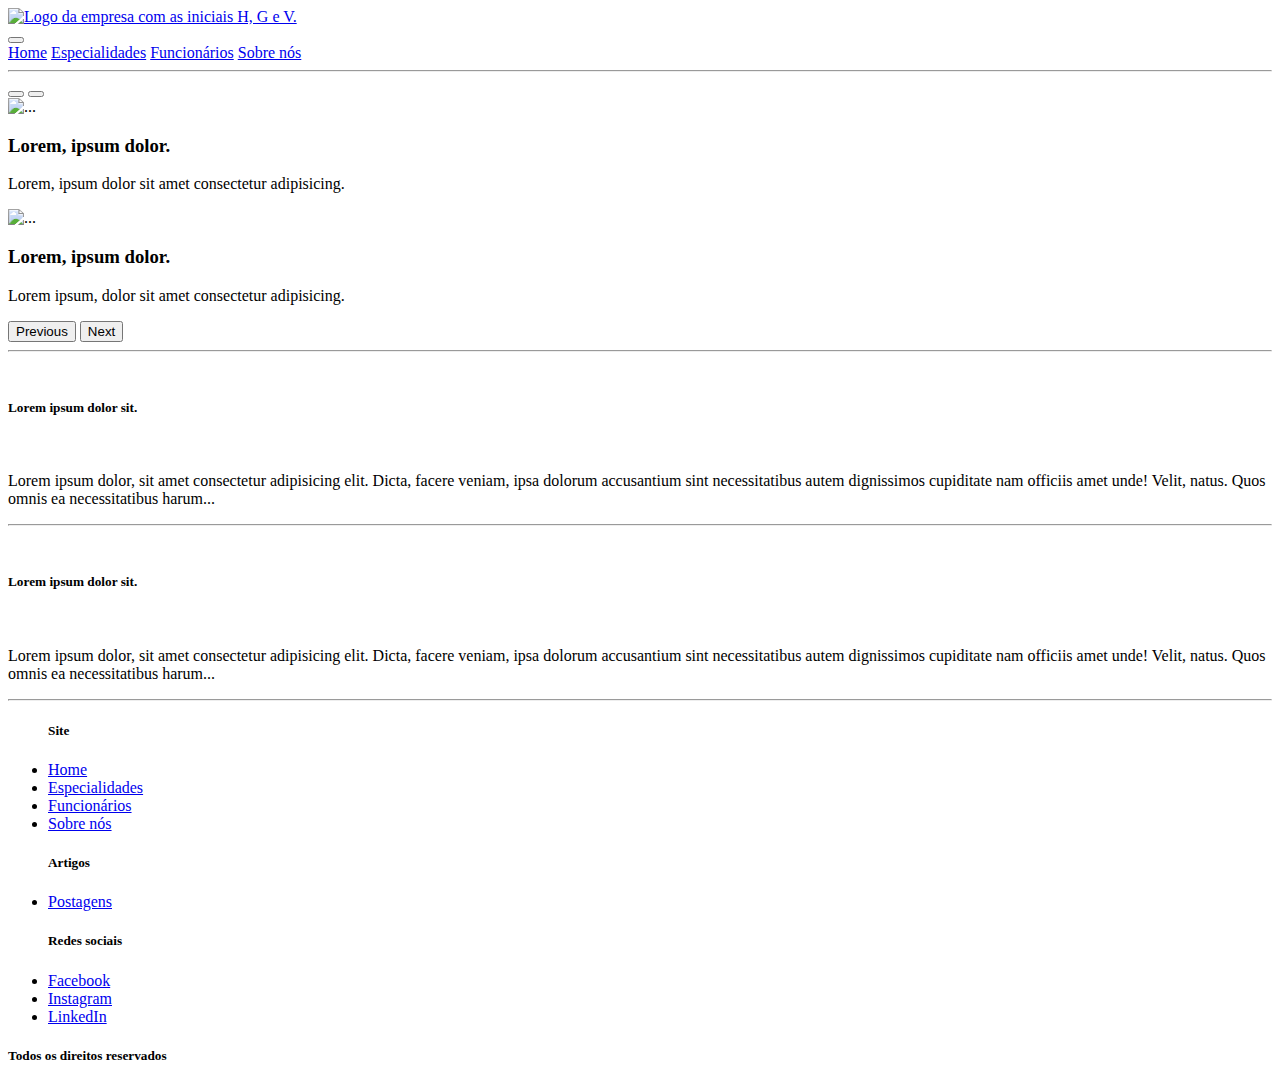
==== index.html @ b2b552ee "Create index.html" ====
<!DOCTYPE html>
<html lang="pt-br">
<head>
    <meta charset="UTF-8">
    <meta http-equiv="X-UA-Compatible" content="IE=edge">
    <meta name="viewport" content="width=device-width, initial-scale=1.0">
    <link href="https://cdn.jsdelivr.net/npm/bootstrap@5.3.1/dist/css/bootstrap.min.css" rel="stylesheet" integrity="sha384-4bw+/aepP/YC94hEpVNVgiZdgIC5+VKNBQNGCHeKRQN+PtmoHDEXuppvnDJzQIu9" crossorigin="anonymous">
	<link rel="preconnect" href="https://fonts.googleapis.com">
	<link rel="preconnect" href="https://fonts.gstatic.com" crossorigin>
	<link href="https://fonts.googleapis.com/css2?family=Roboto:wght@100&display=swap" rel="stylesheet">
    <link rel="stylesheet" href="estilo/style.css">
    <title>HGV - Home</title>
</head>
<body>
	<!-- Header -->
    <header>
        <nav id="header" class="navbar navbar-expand-lg">
            <div class="container-fluid">
				<div class="logo">
              		<a class="navbar-brand" href="index.html">
                		<img class="logo" src="img/logo.png" alt="Logo da empresa com as iniciais H, G e V.">
              		</a>
				</div>
              <button class="navbar-toggler" type="button" data-bs-toggle="collapse" data-bs-target="#navbarNavAltMarkup" aria-controls="navbarNavAltMarkup" aria-expanded="false" aria-label="Toggle navigation">
                <span class="navbar-toggler-icon"></span>
              </button>
              <div class="collapse navbar-collapse">
                <div class="navbar-nav">
					<a id="nav-link-1" class="nav-link" aria-current="page" href="index.html">Home</a>
					<a id="nav-link" class="nav-link" href="especialidade.html">Especialidades</a>
					<a id="nav-link" class="nav-link" href="funcionarios.html">Funcionários</a>
					<a id="nav-link" class="nav-link" href="sobre-nos.html">Sobre nós</a>
                </div>
              </div>
            </div>
        </nav>
    </header>
	<!--Header end-->
    <!-- Main -->
    <div class="container">
		<hr>
		<div class="row">
			<div class="col-12">
				<div id="carouselExampleCaptions" class="carousel slide" data-bs-interval="7000" data-bs-ride="carousel">
					<div class="carousel-indicators">
						<button type="button" data-bs-target="#carouselExampleCaptions" data-bs-slide-to="0" class="active" aria-current="true" aria-label="Slide 1"></button>
						<button type="button" data-bs-target="#carouselExampleCaptions" data-bs-slide-to="1" aria-label="Slide 2"></button>
					</div>
					<div class="carousel-inner">
						<div class="carousel-item active">
							<img id="img" src="img/slide-1.png" class="d-block" alt="...">
							<div class="carousel-caption d-none d-md-block text">
								<h3>Lorem, ipsum dolor.</h3>
								<p>Lorem, ipsum dolor sit amet consectetur adipisicing.</p>
							</div>
						</div>
						<div class="carousel-item">
							<img id="img" src="img/slide-2.png" class="d-block" alt="...">
							<div class="carousel-caption d-none d-md-block text">
								<h3>Lorem, ipsum dolor.</h3>
								<p>Lorem ipsum, dolor sit amet consectetur adipisicing.</p>
							</div>
						</div>
					</div>
					<button class="carousel-control-prev" type="button" data-bs-target="#carouselExampleCaptions" data-bs-slide="prev">
						<span class="carousel-control-prev-icon" aria-hidden="true"></span>
						<span class="visually-hidden">Previous</span>
					</button>
					<button class="carousel-control-next" type="button" data-bs-target="#carouselExampleCaptions" data-bs-slide="next">
						<span class="carousel-control-next-icon" aria-hidden="true"></span>
						<span class="visually-hidden">Next</span>
					</button>
				</div>
			</div>
		</div>
		<hr>
		<div class="row" id="postagens">
			<div class="col-3">
				<img src="img/photo-1.png" alt="" id="photo">
			</div>
			<div id="photo-text" class="col-6">
				<h5>Lorem ipsum dolor sit.</h5>
				<br>
				<p>Lorem ipsum dolor, sit amet consectetur adipisicing elit. Dicta, facere veniam, ipsa dolorum accusantium sint necessitatibus autem dignissimos cupiditate nam officiis amet unde! Velit, natus. Quos omnis ea necessitatibus harum...</p>
			</div>
		</div>
		<hr>
		<div class="row" id="postagens">
			<div class="col-3">
				<img src="img/photo-2.png" alt="" id="photo">
			</div>
			<div id="photo-text" class="col-6">
				<h5>Lorem ipsum dolor sit.</h5>
				<br>
				<p>Lorem ipsum dolor, sit amet consectetur adipisicing elit. Dicta, facere veniam, ipsa dolorum accusantium sint necessitatibus autem dignissimos cupiditate nam officiis amet unde! Velit, natus. Quos omnis ea necessitatibus harum...</p>
			</div>
		</div>
		<hr>
    </div>
	<!-- Main end -->
	<!-- Footer -->
	<footer class="footer">
		<div class="container">
			<div class="row">
				<div class="col-4">
					<ul>
						<h5>Site</h5>
						<li>
							<a id="nav-link-1" href="index.html">Home</a>
						</li>
						<li>
							<a href="especialidade.html">Especialidades</a>
						</li>
						<li>
							<a href="#">Funcionários</a>
						</li>
						<li>
							<a href="#">Sobre nós</a>
						</li>
					</ul>	
				</div>
				<div class="col-4">
					<ul>
						<h5>Artigos</h5>
						<li>
							<a href="#postagens">Postagens</a>
						</li>
					</ul>
				</div>
				<div class="col-4">
					<ul>
						<h5>Redes sociais</h5>
						<li>
							<a href="https://facebook.com">Facebook</a>
						</li>
						<li>
							<a href="https://instagram.com">Instagram</a>
						</li>
						<li>
							<a href="https://linkedin.com">LinkedIn</a>
						</li>
					</ul>
				</div>
			</div>
		</div>
		<div class="direitos">
			<h5>Todos os direitos reservados</h5>
		</div>
	</footer>
	<!-- Footer End -->
    <script src="https://cdn.jsdelivr.net/npm/bootstrap@5.3.1/dist/js/bootstrap.bundle.min.js" integrity="sha384-HwwvtgBNo3bZJJLYd8oVXjrBZt8cqVSpeBNS5n7C8IVInixGAoxmnlMuBnhbgrkm" crossorigin="anonymous"></script>
</body>
</html>
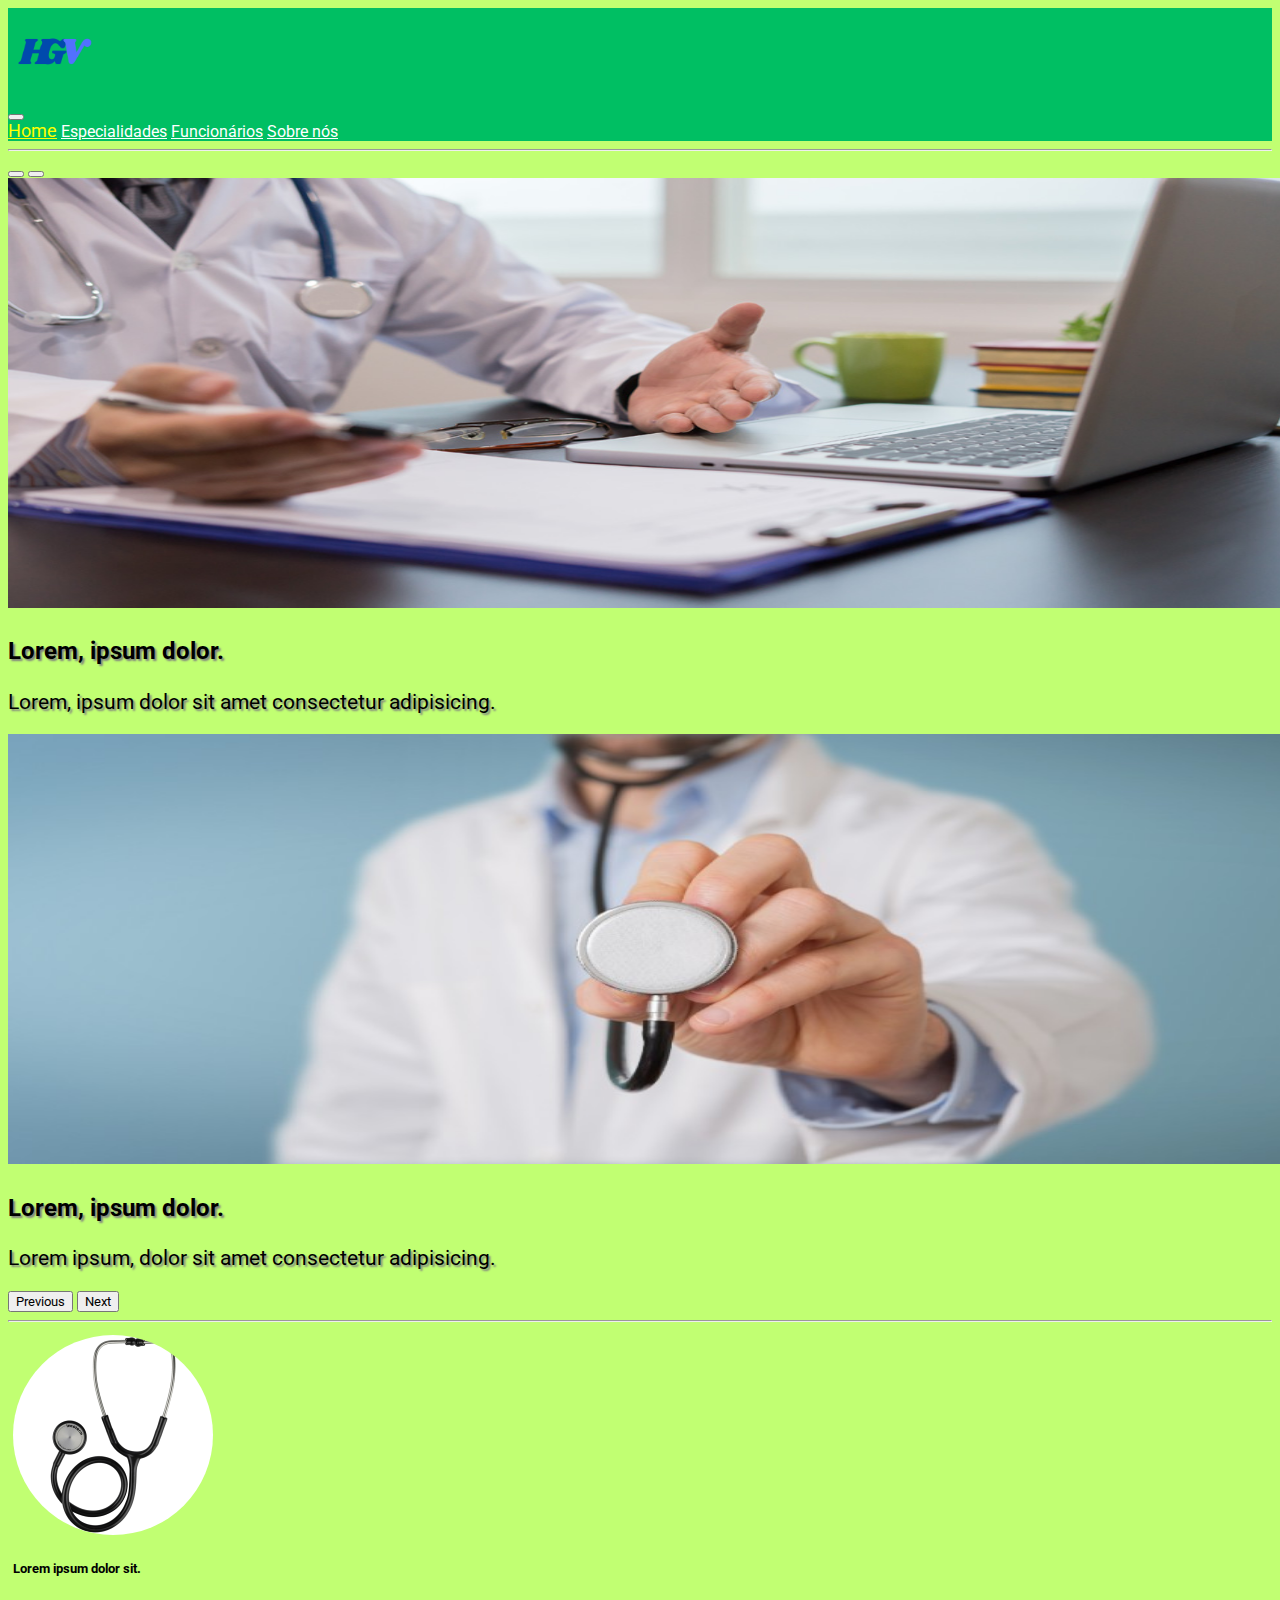
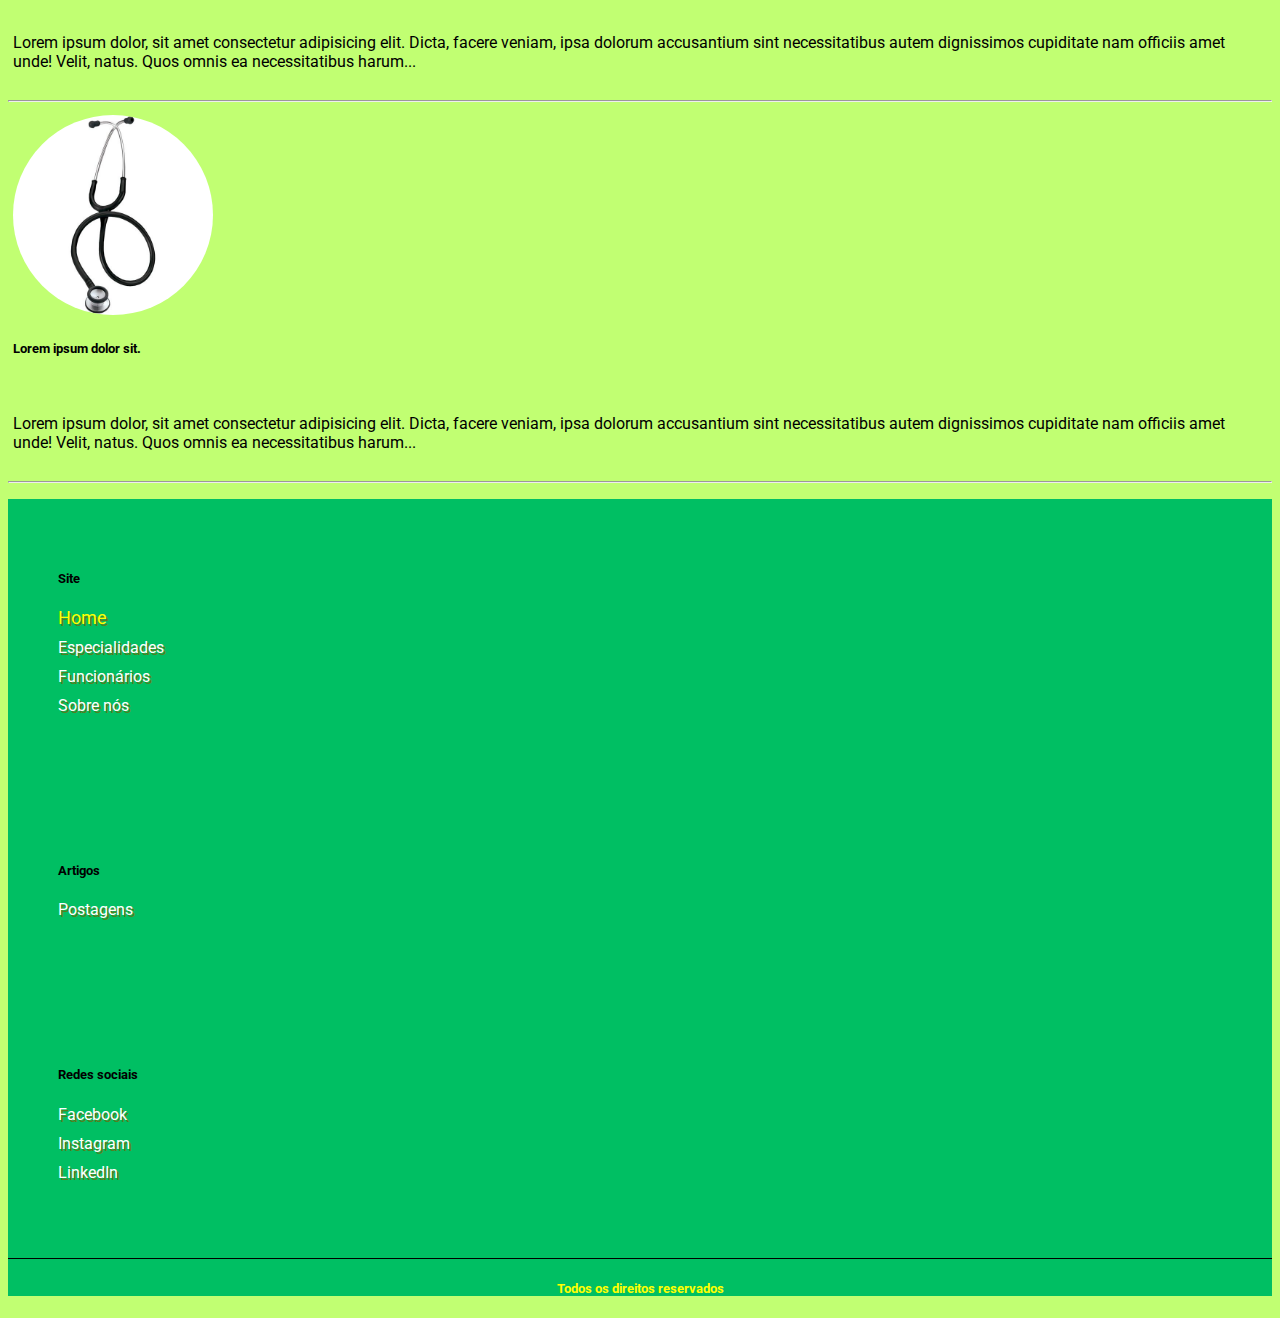
==== commit 925335b5: "Update index.html" ====
--- a/index.html
+++ b/index.html
@@ -18,7 +18,7 @@
             <div class="container-fluid">
 				<div class="logo">
               		<a class="navbar-brand" href="index.html">
-                		<img class="logo" src="img/logo.png" alt="Logo da empresa com as iniciais H, G e V.">
+                		<img class="logo" src="logo.png" alt="Logo da empresa com as iniciais H, G e V.">
               		</a>
 				</div>
               <button class="navbar-toggler" type="button" data-bs-toggle="collapse" data-bs-target="#navbarNavAltMarkup" aria-controls="navbarNavAltMarkup" aria-expanded="false" aria-label="Toggle navigation">
@@ -48,14 +48,14 @@
 					</div>
 					<div class="carousel-inner">
 						<div class="carousel-item active">
-							<img id="img" src="img/slide-1.png" class="d-block" alt="...">
+							<img id="img" src="slide-1.png" class="d-block" alt="...">
 							<div class="carousel-caption d-none d-md-block text">
 								<h3>Lorem, ipsum dolor.</h3>
 								<p>Lorem, ipsum dolor sit amet consectetur adipisicing.</p>
 							</div>
 						</div>
 						<div class="carousel-item">
-							<img id="img" src="img/slide-2.png" class="d-block" alt="...">
+							<img id="img" src="slide-2.png" class="d-block" alt="...">
 							<div class="carousel-caption d-none d-md-block text">
 								<h3>Lorem, ipsum dolor.</h3>
 								<p>Lorem ipsum, dolor sit amet consectetur adipisicing.</p>
@@ -76,7 +76,7 @@
 		<hr>
 		<div class="row" id="postagens">
 			<div class="col-3">
-				<img src="img/photo-1.png" alt="" id="photo">
+				<img src="photo-1.png" alt="" id="photo">
 			</div>
 			<div id="photo-text" class="col-6">
 				<h5>Lorem ipsum dolor sit.</h5>
@@ -87,7 +87,7 @@
 		<hr>
 		<div class="row" id="postagens">
 			<div class="col-3">
-				<img src="img/photo-2.png" alt="" id="photo">
+				<img src="photo-2.png" alt="" id="photo">
 			</div>
 			<div id="photo-text" class="col-6">
 				<h5>Lorem ipsum dolor sit.</h5>
--- a/estilo/style.css
+++ b/estilo/style.css
@@ -0,0 +1,110 @@
+/* Global */
+@import url('https://fonts.googleapis.com/css2?family=Roboto:wght@100;300;400&display=swap');
+* {
+    font-family: 'Roboto', sans-serif;
+}
+body {
+    background-color: #c1ff72;
+}
+#header {
+    background-color: #00bf63;
+}
+.logo {
+    width: 90px;
+    border-radius: 50%;
+    margin-right: 100px;
+}
+#img {
+    width: 1300px;
+    height: 430px;
+}
+#nav-link {
+    color: white;
+}
+#nav-link-1 {
+    color: yellow;
+    font-size: 110%;
+}
+#header a:hover {
+    color: yellow;
+    font-size: 110%
+}
+/* Index */
+.text {
+    font-size: 130%;
+    color: black;
+    text-shadow: 2px 2px 2px grey;
+}
+#postagens {
+    padding: 5px;
+}
+#photo {
+    width: 200px;
+    border-radius: 50%;
+}
+#photo-text {
+    margin-top: 5px;
+}
+#photo-text h5 {
+    font-weight: bold;
+}
+.footer {
+    background-color: #00bf63;
+}
+.footer ul {
+    list-style-type: none;
+    padding: 50px;
+}
+.footer h5 {
+    font-weight: bold;
+}
+.footer li {
+    margin-bottom: 10px;
+}
+.footer a {
+    text-decoration: none;
+    color: white;
+    text-shadow: 2px 2px #557e20;
+}
+.footer a:hover {
+    font-size: 110%;
+    color: yellow;
+}
+.direitos {
+    text-align: center;
+    border-top: 1px solid black;
+    color: yellow;
+}
+/* Especialidade */
+.title-esp {
+    font-weight: bold;
+    margin: 10px;
+}
+#line {
+    margin-top: 20px;
+}
+.photo-esp {
+    width: 250px;
+    border-radius: 50%;
+}
+#line h5{
+    font-weight: bold;
+    margin-top: 50px;
+    margin-bottom: 20px;
+}
+/* Funcionários */
+#line-func {
+    margin-top: 50px;
+}
+#line-func h1 {
+    font-weight: bold;
+    margin-top: 100px;
+    margin-bottom: 20px;
+}
+/* Sobre nós */
+#line-sob {
+    margin: 20px;
+}
+#line-sob h1, h5 {
+    font-weight: bold;
+}
